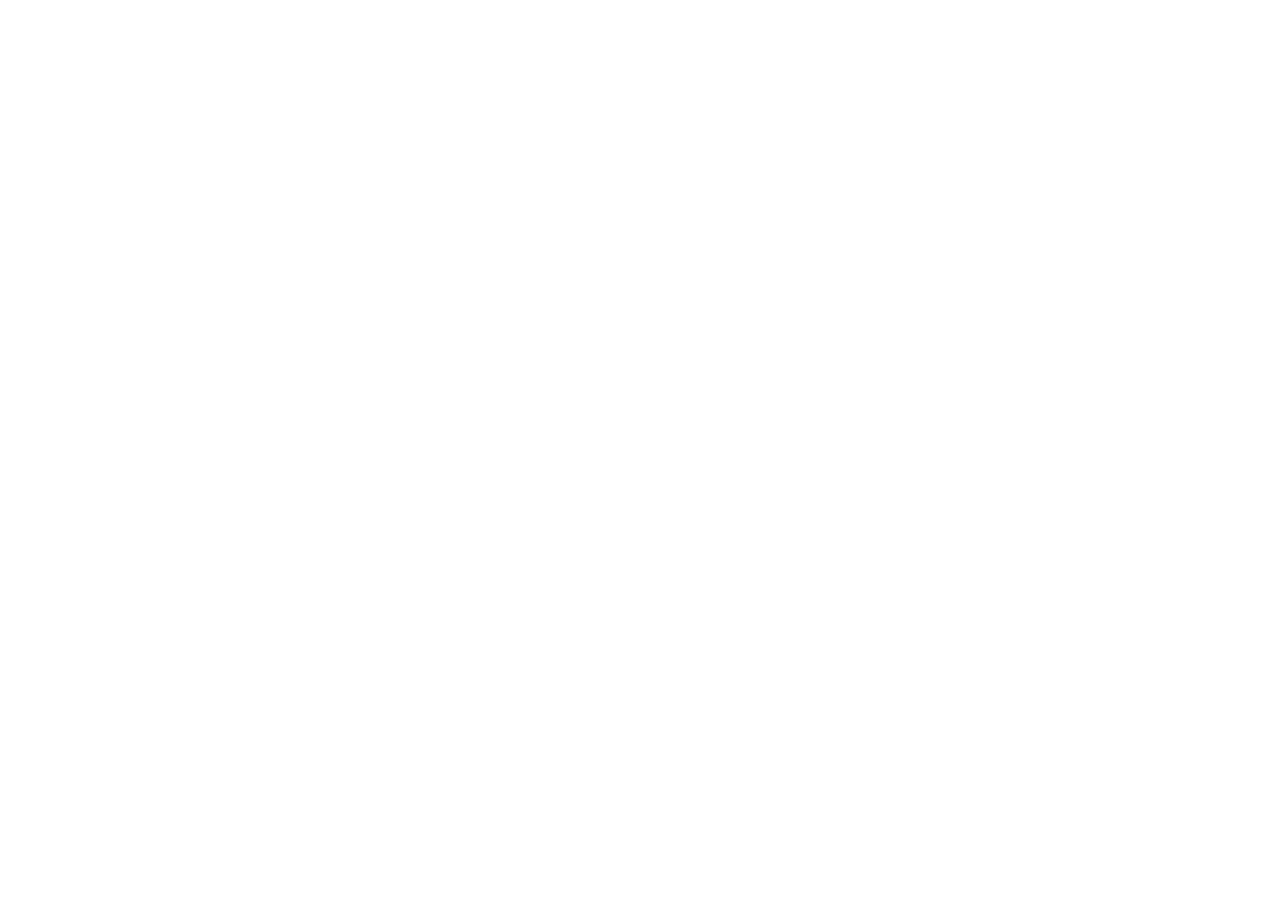
==== libraries/index.html @ c079a416 "Navbar adjustments" ====
<html>
  <head>
    <meta name="keywords" content="dojo.js, DojoJS, CodeDojo, libraries">
    <title>Library Index - CodeDojo</title>
    <link rel="stylesheet" type="text/css" href="pagestyle.css">
  </head>
  <body>
    
  </body>
</html>
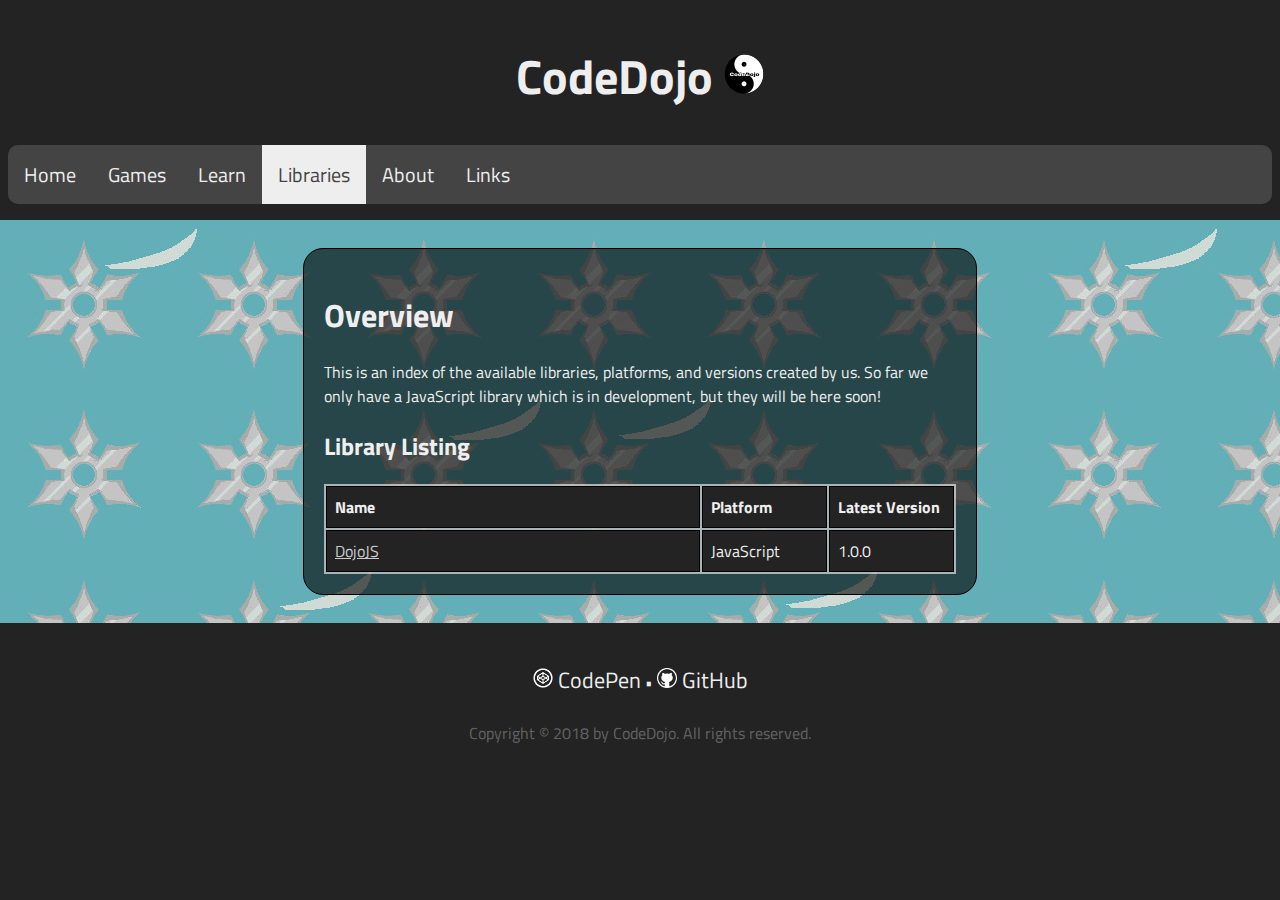
==== commit aafb9e6b: "Homepage changes" ====
--- a/libraries/index.html
+++ b/libraries/index.html
@@ -1,10 +1,45 @@
+<!DOCTYPE html>
 <html>
   <head>
     <meta name="keywords" content="dojo.js, DojoJS, CodeDojo, libraries">
-    <title>Library Index - CodeDojo</title>
-    <link rel="stylesheet" type="text/css" href="pagestyle.css">
+    <link rel="icon" href="/image/logo.png">
+    <title>Library Index | CodeDojo</title>
+    <link rel="stylesheet" type="text/css" href="/style/main.css">
   </head>
   <body>
-    
+    <div class="header">
+      <a href="/"><h1>CodeDojo <img src="/image/logo.png" width="40" height="40" alt="Logo"></img></h1></a>
+      <ul class="navbar">
+        <li><a href="/">Home</a></li>
+        <li><a href="/games">Games</a></li>
+        <li><a href="/learn">Learn</a></li>
+        <li><a href="/libraries" id="activehost">Libraries</a></li>
+        <li><a href="/about">About</a></li>
+        <li><a href="/links">Links</a></li>
+      </ul>
+    </div>
+    <div class="container">
+      <div class="section">
+        <h1>Overview</h1>
+        <p>This is an index of the available libraries, platforms, and versions created by us. So far we only have a JavaScript library which is in development, but they will be here soon!</p>
+        <h2>Library Listing</h2>
+        <table width="100%">
+          <tr>
+            <th width="60%">Name</th>
+            <th width="20%">Platform</th>
+            <th width="20%">Latest Version</th>
+          </tr>
+          <tr>
+            <td><a href="/libraries/dojo.js">DojoJS</a></td>
+            <td>JavaScript</td>
+            <td>1.0.0</td>
+          </tr>
+        </table>
+      </div>
+    </div>
+    <div class="footer">
+      <a href="https://codepen.io/CodeDojo"><img src="/image/codepen.png" width="20" height="20"> CodePen</img></a> &bull; <a href="https://github.com/CodeDojoOfficial"><img src="/image/github.png" width="20" height="20"></img> GitHub</a><br><br>
+      <font style="color:rgba(255, 255, 255, .3)">Copyright &copy; 2018 by CodeDojo. All rights reserved.</font>
+    </div>
   </body>
 </html>
--- a/style/main.css
+++ b/style/main.css
@@ -0,0 +1,133 @@
+/* Main CodeDojo Site CSS Document */
+
+@import url('https://fonts.googleapis.com/css?family=Titillium+Web');
+
+html {
+  background: #232323; /* Used in courtesy of Chrome Mobile, where the top bar's color is decided based on the html background-color. */
+}
+
+body {
+  font-family: 'Titillium Web', sans-serif;
+  margin: 0px; /* .container is used for the alternative body. */
+}
+
+.header a {
+  color: #EEE;
+  text-decoration: none;
+}
+
+.container {
+  padding: 8px;
+}
+
+.header {
+  color: #EEE;
+  background: #232323;
+  width: 100%;
+  padding-top: 8px;
+  text-align: center;
+  padding-bottom: 8px;
+}
+
+.header h1 {
+  font-size: 3em;
+}
+
+.header ul {
+  list-style-type: none;
+  margin: 8px;
+  padding: 0px;
+  overflow: hidden;
+  background-color: #444;
+  border-radius: 10px;
+}
+
+.header ul li {
+  float: left;
+  display: block;
+  font-size: 20px;
+}
+
+.header ul li a {
+  display: block;
+  text-align: center;
+  padding: 14px 16px;
+  text-decoration: none;
+}
+
+#activehost {
+  background: #EEE;
+  color: #444;
+  cursor: default;
+}
+
+.header ul li a:hover:not(#activehost) {
+  background-color: rgba(255, 255, 255, .4);
+}
+
+.container {
+  background-image: url("/image/background.jpg");
+  background-repeat: repeat;
+}
+
+.section {
+  background-color: rgba(0, 0, 0, .6);
+  color: #EFEFEF;
+  margin-top: 20px;
+  margin-left: auto;
+  margin-right: auto;
+  margin-bottom: 20px;
+  min-height: 100px;
+  width: 50%;
+  padding: 20px;
+  border: 1px solid black;
+  border-radius: 20px;
+}
+
+.section h1 a {
+  font-size: 2em;
+  color: #EFEFEF;
+  text-decoration: none;
+}
+
+.container a {
+  color: #CCC;
+}
+
+.container table {
+  background: rgba(255, 255, 255, .6);
+}
+
+.container td, th {
+  border: 1px solid black;
+  background: #232323;
+  padding: 8px;
+}
+
+.container th {
+  text-align: left;
+}
+
+.container.table-headerrow {
+  font-size: 20px;
+}
+
+.footer {
+  background: #232323;
+  color: #EEE;
+  text-align: center;
+  padding: 40px;
+}
+
+.footer a {
+  color: #EEE;
+  text-decoration: none;
+  font-size: 22px;
+}
+
+code {
+  background: #777;
+  font-family: monospace;
+  padding: 2px;
+  border-radius: 2px;
+}
